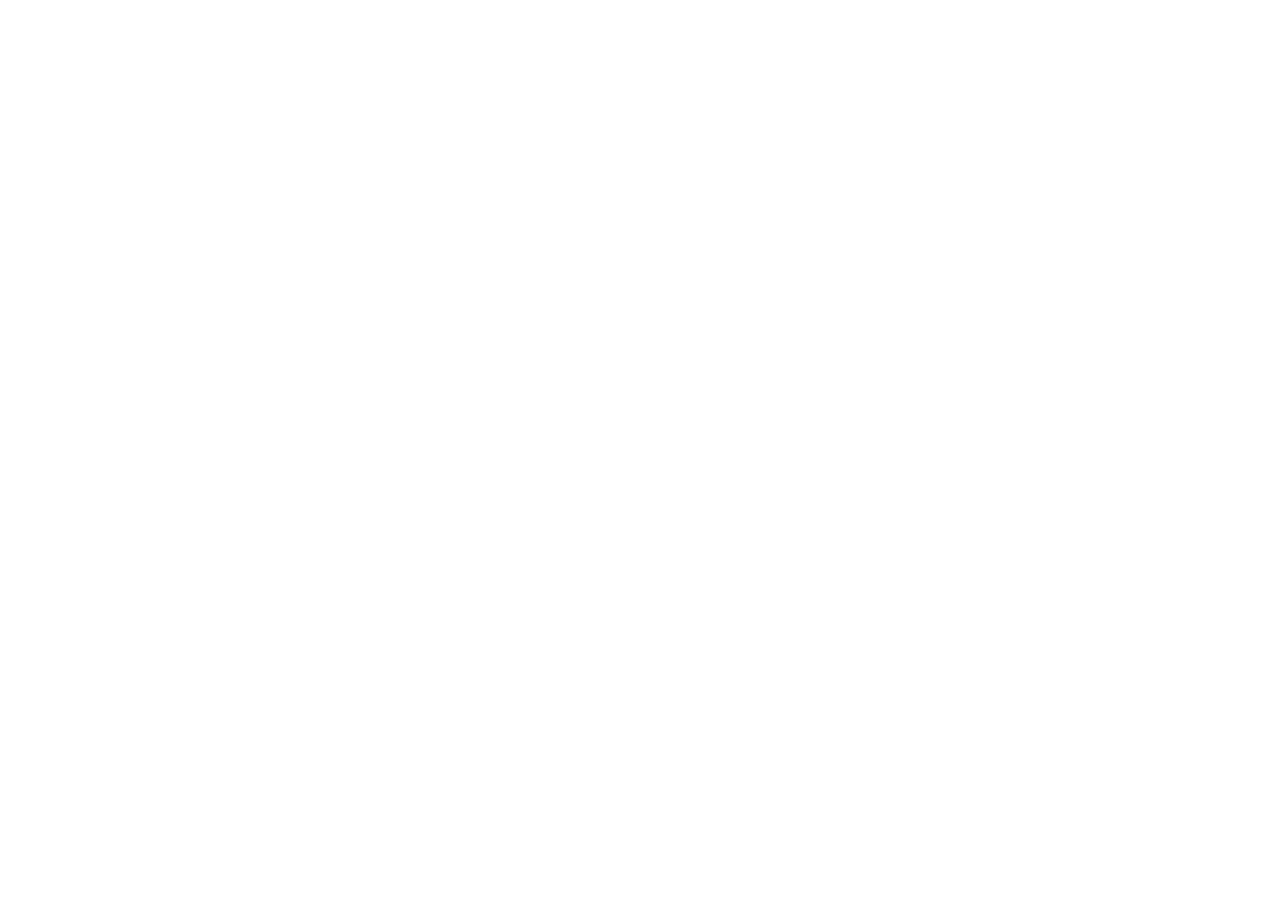
==== CREATEUX/index.html @ c8bb4adc "createux initial" ====
<!DOCTYPE html>
<html lang="en">
<head>
  <meta charset="UTF-8">
  <meta name="viewport" content="width=device-width, initial-scale=1.0">
  <link rel="stylesheet" href="css/reset.css">
  <link rel="stylesheet" href="css/fonts.css">
  <link rel="stylesheet" href="css/style.css">
  <title>Document</title>
</head>
<body>
  
</body>
</html>
---- CREATEUX/css/fonts.css ----
@font-face {
  font-family: "Lato";
  font-weight: 900;
  font-style: normal;
  src:
    local("Lato"),
    url("../fonts/Lato-Black.woff2") format("woff2"),
    url("../fonts/Lato-Black.woff") format("woff"),
    url("../fonts/Lato-Black.eot") format("eot");
    font-display: swap;
}

@font-face {
  font-family: "Lato";
  font-weight: 700;
  font-style: normal;
  src:
    local("Lato"),
    url("../fonts/Lato-Bold.woff2") format("woff2"),
    url("../fonts/Lato-Bold.woff") format("woff"),
    url("../fonts/Lato-Bold.eot") format("eot");
    font-display: swap;
}

@font-face {
  font-family: "Lato";
  font-weight: 400;
  font-style: normal;
  src:
    local("Lato"),
    url("../fonts/Lato-Regular.woff2") format("woff2"),
    url("../fonts/Lato-Regular.woff") format("woff"),
    url("../fonts/Lato-Regular.eot") format("eot");
    font-display: swap;
}
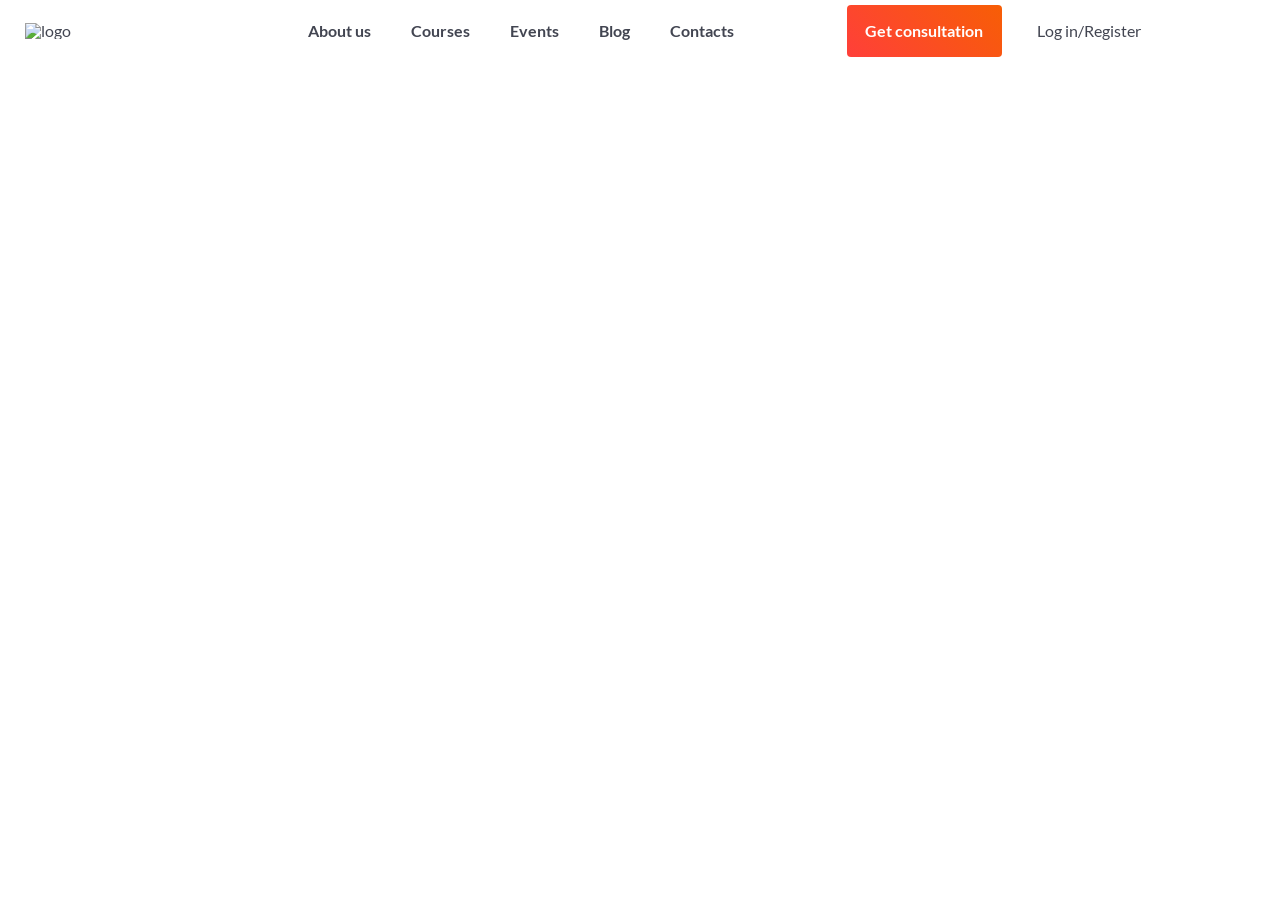
==== commit 2fedc2c5: "header top" ====
--- a/CREATEUX/index.html
+++ b/CREATEUX/index.html
@@ -1,5 +1,6 @@
 <!DOCTYPE html>
 <html lang="en">
+
 <head>
   <meta charset="UTF-8">
   <meta name="viewport" content="width=device-width, initial-scale=1.0">
@@ -8,7 +9,64 @@
   <link rel="stylesheet" href="css/style.css">
   <title>Document</title>
 </head>
+
 <body>
-  
+  <div class="wrapper">
+    <header class="header">
+      <section class="header__top">
+        <div class="container">
+          <div class="header__top-inner">
+
+            <div class="header__logo logo">
+              <img src="/images/logo.svg" alt="logo">
+            </div>
+
+            <nav class="header__nav"></nav>
+              <ul class="header__nav-list">
+                <li class="header__nav-item">
+                  <a class="header__nav-link" href="#">About us</a>
+                </li>
+                <li class="header__nav-item">
+                  <a class="header__nav-link" href="#">Courses</a>
+                </li>
+                <li class="header__nav-item">
+                  <a class="header__nav-link" href="#">Events</a>
+                </li>
+                <li class="header__nav-item">
+                  <a class="header__nav-link" href="#">Blog</a>
+                </li>
+                <li class="header__nav-item">
+                  <a class="header__nav-link" href="#">Contacts</a>
+                </li>
+              </ul>
+            </nav>
+
+              <nav class="header__btn-box">
+                <div class="header__top-btn common_btn">Get consultation
+                </div>
+                <div class="header__user">
+                  <a href="#" class="header__top-login">Log in</a>
+                  <div class="header__top-slash">/</div>
+                  <a href="#" class="header__top-login">Register</a>
+                </div>
+            </nav>
+            <div class="header__user-nav">
+
+            </div>
+
+            </div>
+          </div>
+        </div>
+      </section>
+      <section header__body>
+        <div class="container">
+          
+        </div>
+      </section>
+    </header>
+  </div>
 </body>
+
+<script src="js/main.js"></script>
+
 </html>
--- a/CREATEUX/css/style.css
+++ b/CREATEUX/css/style.css
@@ -0,0 +1,99 @@
+body {
+  font-family: Lato, sans-serif;
+  font-size: 16px;
+  font-weight: 400;
+  color: rgb(66, 69, 81);
+}
+
+.wrapper {
+min-height: 100%;
+width: 100%;
+overflow: hidden;
+}
+
+.container {
+  max-width: 1260px;
+  padding: 0 15px;
+  margin: 0 auto;
+}
+
+.common_btn {
+  display: flex;
+  justify-content: center;
+  align-items: center;
+  width: 206px;
+  height: 52px;
+  background: linear-gradient(45.00deg, rgb(255, 63, 58),rgb(247, 94, 5) 100%);
+  border-radius: 4px;
+  color: white;
+  font-weight: 700;
+}
+
+.logo {
+}
+
+/* ------------------------------------------------ */
+
+.header {
+}
+
+.header__top-inner {
+  display: flex;
+  justify-content: space-between;
+  align-items: center;
+}
+
+.header__logo {
+  margin-right: 60px;
+}
+
+.header__nav {
+}
+
+.header__nav-list {
+  margin-right: auto;
+  display: flex;
+  margin-right: 25px
+}
+
+.header__nav-item {
+  padding-right: 40px;
+  line-height: 160%;
+  font-weight: 700;
+  text-align: left;
+}
+
+.header__nav-item:last-child {
+  padding-right: 0px;
+}
+
+.header__nav-link {
+}
+
+.header__btn-box {
+  display: flex;
+  justify-content: center;
+  align-items: center;
+  gap: 10px;
+}
+
+.header__top-btn {
+  flex: 1;
+}
+
+.header__user {
+  flex: 1;
+  display: flex;
+  align-items: center;
+  justify-content: center;
+}
+
+.header__top-inner {
+    padding: 5px  0px;-
+}
+
+.header__top-login {
+}
+
+.header__user-nav {
+}
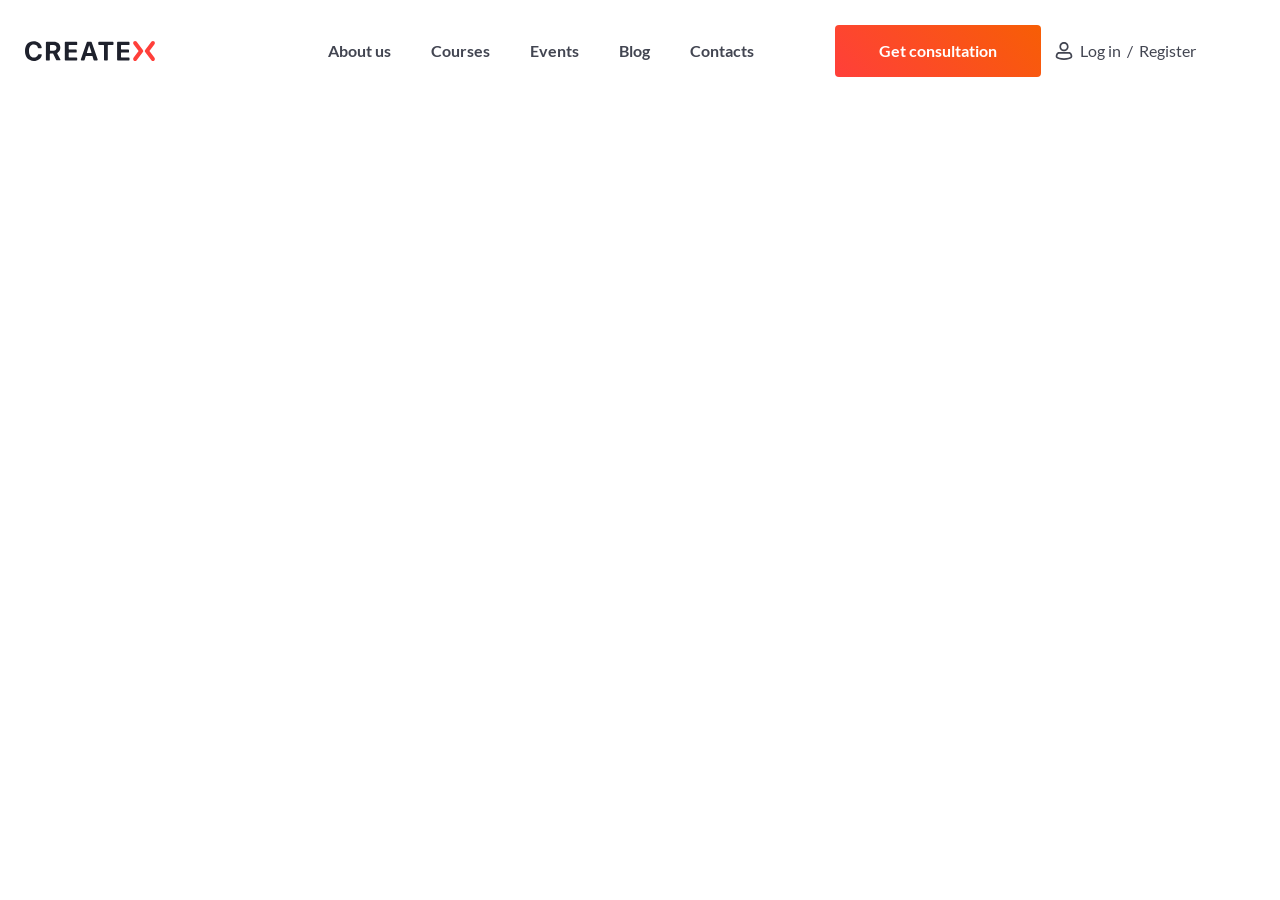
==== commit 07ce8c06: "header-top animations" ====
--- a/CREATEUX/index.html
+++ b/CREATEUX/index.html
@@ -17,9 +17,9 @@
         <div class="container">
           <div class="header__top-inner">
 
-            <div class="header__logo logo">
-              <img src="/images/logo.svg" alt="logo">
-            </div>
+            <a class="header__logo logo" href="#">
+              <img src="/CREATEUX/images/logo.svg" alt="logo">
+            </a>
 
             <nav class="header__nav"></nav>
               <ul class="header__nav-list">
@@ -42,12 +42,14 @@
             </nav>
 
               <nav class="header__btn-box">
-                <div class="header__top-btn common_btn">Get consultation
-                </div>
+                <a href="#" class="header__top-btn common_btn" class="header__user-item">
+                  Get consultation
+              </a>
                 <div class="header__user">
-                  <a href="#" class="header__top-login">Log in</a>
-                  <div class="header__top-slash">/</div>
-                  <a href="#" class="header__top-login">Register</a>
+                  <img class="header__user-item" src="/CREATEUX/images/icons/Profile.svg">
+                  <a class="header__user-item" href="#" class="header__top-login">Log in</a>
+                  <div class="header__user-item">/</div>
+                  <a href="#" class="header__top-login header__user-item">Register</a>
                 </div>
             </nav>
             <div class="header__user-nav">
--- a/CREATEUX/css/style.css
+++ b/CREATEUX/css/style.css
@@ -3,6 +3,14 @@
   font-size: 16px;
   font-weight: 400;
   color: rgb(66, 69, 81);
+}
+
+a {
+  transition: color 0.5s ease
+}
+
+a:hover {
+  color: coral
 }
 
 .wrapper {
@@ -27,6 +35,16 @@
   border-radius: 4px;
   color: white;
   font-weight: 700;
+  transition: all 0.5s ease;
+}
+
+.common_btn a {
+  color: inherit; /* ссылка наследует цвет кнопки */
+}
+
+.common_btn:hover {
+  color: rgb(66, 69, 81);
+  transform: scale(1.05)
 }
 
 .logo {
@@ -41,6 +59,7 @@
   display: flex;
   justify-content: space-between;
   align-items: center;
+  margin: 20px 0px;
 }
 
 .header__logo {
@@ -53,7 +72,8 @@
 .header__nav-list {
   margin-right: auto;
   display: flex;
-  margin-right: 25px
+  margin-right: 25px;
+  white-space: nowrap;
 }
 
 .header__nav-item {
@@ -77,10 +97,6 @@
   gap: 10px;
 }
 
-.header__top-btn {
-  flex: 1;
-}
-
 .header__user {
   flex: 1;
   display: flex;
@@ -89,11 +105,16 @@
 }
 
 .header__top-inner {
-    padding: 5px  0px;-
+    padding: 5px  0px;
 }
 
 .header__top-login {
 }
 
 .header__user-nav {
+}
+
+.header__user-item {
+display: flex;
+padding: 0 3px;;
 }
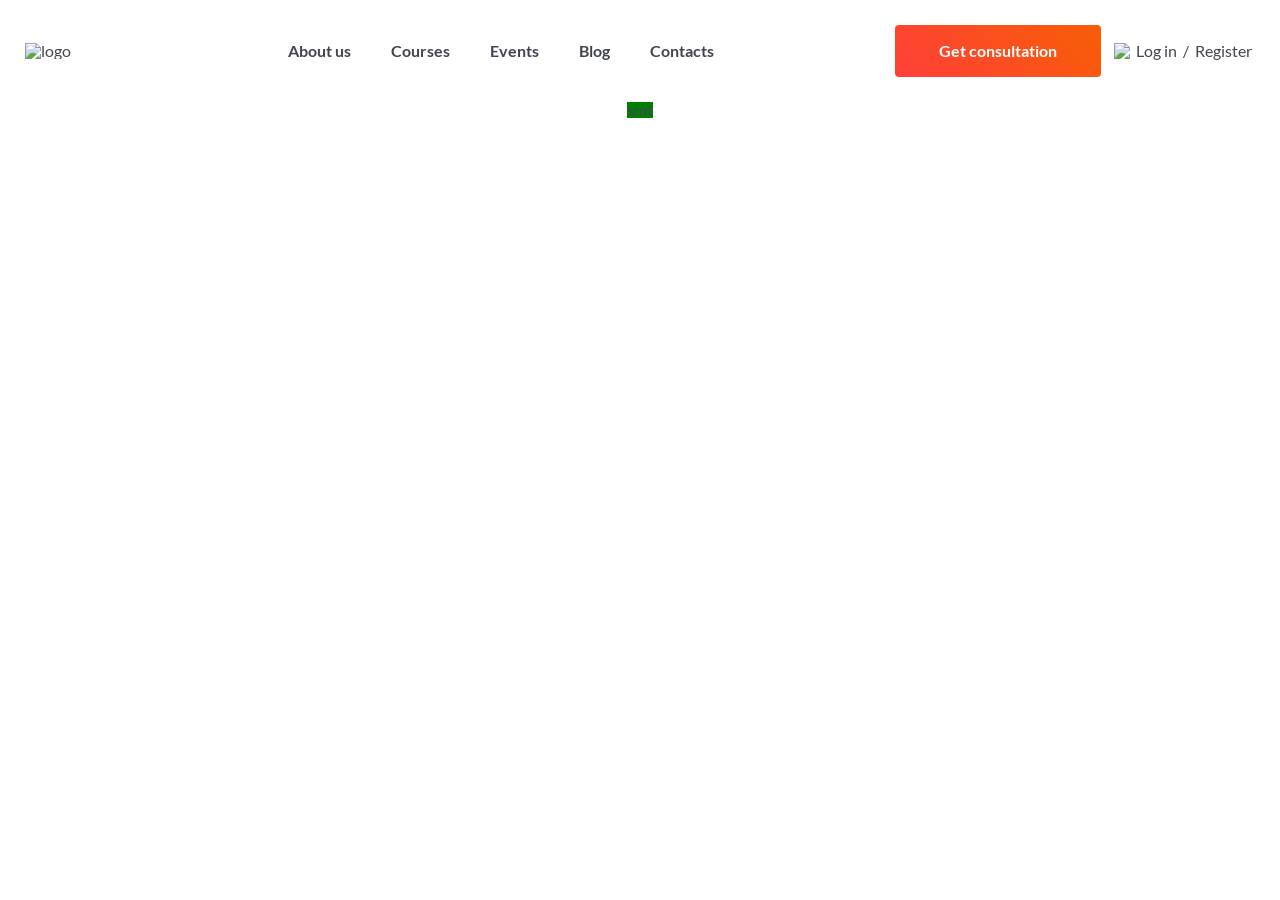
==== commit e2a6f069: "+2 more blocks" ====
--- a/CREATEUX/index.html
+++ b/CREATEUX/index.html
@@ -7,21 +7,24 @@
   <link rel="stylesheet" href="css/reset.css">
   <link rel="stylesheet" href="css/fonts.css">
   <link rel="stylesheet" href="css/style.css">
-  <title>Document</title>
+  <title>CREATEUX</title>
 </head>
+
+<div class="graybox"></div>
 
 <body>
   <div class="wrapper">
     <header class="header">
+
       <section class="header__top">
         <div class="container">
           <div class="header__top-inner">
 
             <a class="header__logo logo" href="#">
-              <img src="/CREATEUX/images/logo.svg" alt="logo">
+              <img src="/images/logo.svg" alt="logo">
             </a>
 
-            <nav class="header__nav"></nav>
+            <nav class="header__nav">
               <ul class="header__nav-list">
                 <li class="header__nav-item">
                   <a class="header__nav-link" href="#">About us</a>
@@ -41,33 +44,30 @@
               </ul>
             </nav>
 
-              <nav class="header__btn-box">
-                <a href="#" class="header__top-btn common_btn" class="header__user-item">
-                  Get consultation
+            <nav class="header__btn-box">
+              <a href="#" class="header__top-btn common_btn header__user-item">
+                Get consultation
               </a>
-                <div class="header__user">
-                  <img class="header__user-item" src="/CREATEUX/images/icons/Profile.svg">
-                  <a class="header__user-item" href="#" class="header__top-login">Log in</a>
-                  <div class="header__user-item">/</div>
-                  <a href="#" class="header__top-login header__user-item">Register</a>
-                </div>
+              <div class="header__user">
+                <img class="header__user-item" src="/images/icons/Profile.svg">
+                <a class="header__user-item header__top-login" href="#">Log in</a>
+                <div class="header__user-item">/</div>
+                <a href="#" class="header__top-login header__user-item">Register</a>
+              </div>
             </nav>
-            <div class="header__user-nav">
-
-            </div>
-
-            </div>
           </div>
         </div>
       </section>
-      <section header__body>
+
+      <section class="header__body">
         <div class="container">
-          
+          <div class="header__body-inner">
+            smt
+          </div>
         </div>
       </section>
     </header>
   </div>
-</body>
 
 <script src="js/main.js"></script>
 
--- a/CREATEUX/css/style.css
+++ b/CREATEUX/css/style.css
@@ -1,8 +1,18 @@
-body {
+html, body {
   font-family: Lato, sans-serif;
   font-size: 16px;
   font-weight: 400;
   color: rgb(66, 69, 81);
+}
+
+body {
+  display: flex;
+  flex-direction: column;
+  min-height: 100vh;
+  width: 100%;       /* Вместо min-width: 100vh */
+  margin: 0;         /* Чтобы не было незапланированных отступов */
+  padding: 0;
+  box-sizing: border-box;
 }
 
 a {
@@ -14,15 +24,19 @@
 }
 
 .wrapper {
-min-height: 100%;
+min-height: 100vh;
 width: 100%;
 overflow: hidden;
+flex: 1; /* занимает оставшееся место в body */
+display: flex;
+flex-direction: column;
+min-height: 0;
 }
 
 .container {
-  max-width: 1260px;
-  padding: 0 15px;
-  margin: 0 auto;
+max-width: 1260px;
+padding: 0 15px;
+margin: 0 auto;
 }
 
 .common_btn {
@@ -47,12 +61,13 @@
   transform: scale(1.05)
 }
 
-.logo {
-}
-
 /* ------------------------------------------------ */
 
 .header {
+  flex: 1;
+  display: flex;
+  flex-direction: column;
+  min-height: 0;
 }
 
 .header__top-inner {
@@ -64,9 +79,6 @@
 
 .header__logo {
   margin-right: 60px;
-}
-
-.header__nav {
 }
 
 .header__nav-list {
@@ -87,9 +99,6 @@
   padding-right: 0px;
 }
 
-.header__nav-link {
-}
-
 .header__btn-box {
   display: flex;
   justify-content: center;
@@ -108,13 +117,18 @@
     padding: 5px  0px;
 }
 
-.header__top-login {
-}
-
-.header__user-nav {
-}
-
 .header__user-item {
 display: flex;
 padding: 0 3px;;
+}
+
+.header__body {
+  flex: 1;
+  width: 100%;
+  display: flex;
+  min-height: 0;
+}
+
+.header__body-inner {
+  background-color: green;
 }
